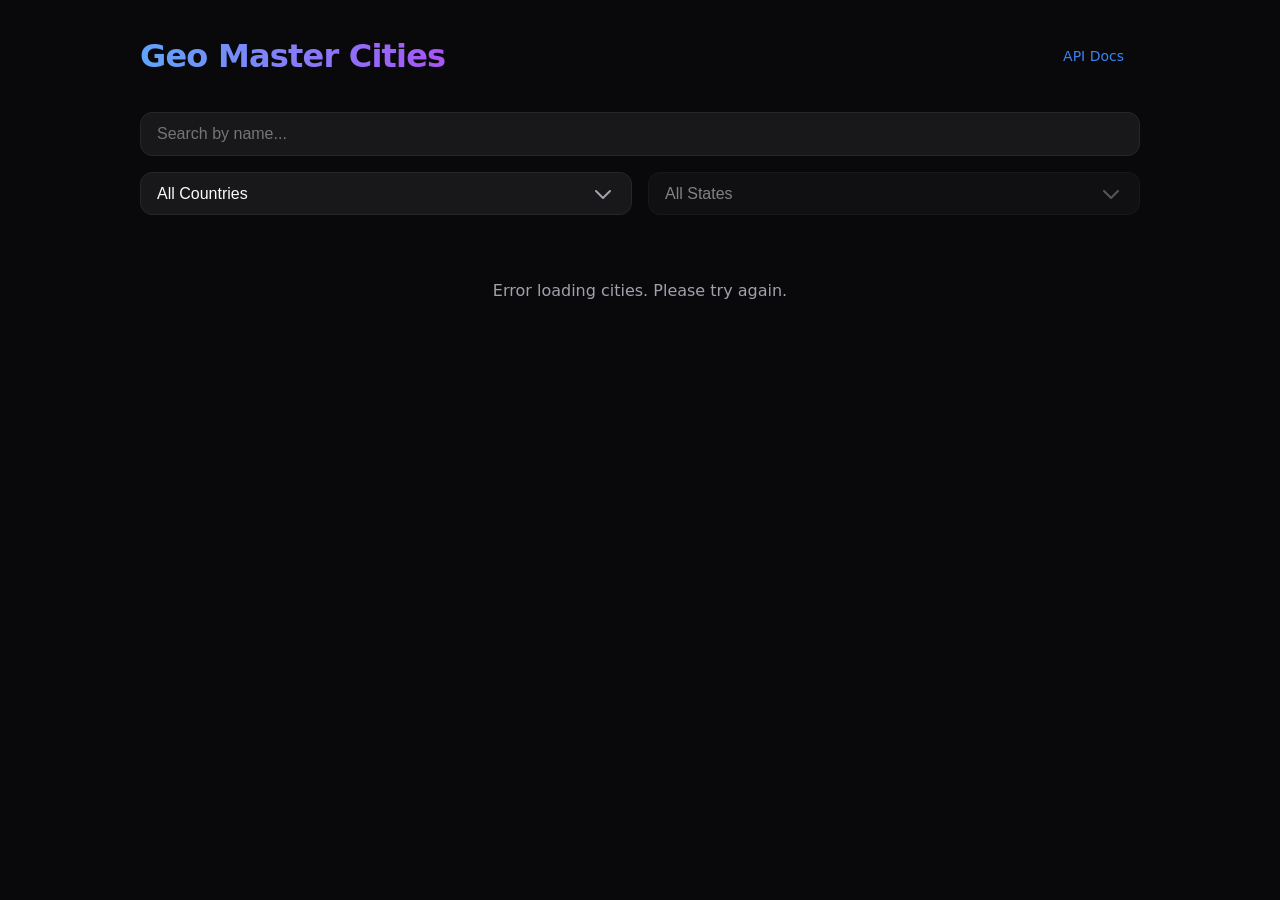
==== public/index.html @ 3ada64f7 "Initial commit: Go REST API for geo data with countries, states, cities" ====
<!DOCTYPE html>
<html lang="es">
<head>
    <meta charset="UTF-8">
    <meta name="viewport" content="width=device-width, initial-scale=1.0">
    <title>Geo API Master Dashboard</title>
    <link rel="stylesheet" href="style.css">
</head>
<body>
    <div class="container">
        <header>
            <h1>Geo Master Cities</h1>
            <div style="display: flex; gap: 1rem; align-items: center;">
                <a href="/docs" target="_blank" style="color: var(--primary); text-decoration: none; font-size: 0.875rem; font-weight: 500;">API Docs</a>
                <div id="auth-status" class="text-muted"></div>
            </div>
        </header>

        <div class="controls">
            <div class="search-container">
                <input type="text" id="search-input" placeholder="Search by name..." autocomplete="off">
            </div>
            <div class="filter-row">
                <select id="country-filter">
                    <option value="">All Countries</option>
                </select>
                <select id="state-filter" disabled>
                    <option value="">All States</option>
                </select>
            </div>
        </div>

        <div id="city-list" class="city-list">
            <!-- Cities will be rendered here -->
            <div class="loading">Loading cities...</div>
        </div>

        <div id="pagination" style="margin-top: 2rem; display: flex; justify-content: center; gap: 1rem;">
            <!-- Simple pagination -->
        </div>
    </div>

    <!-- Modal for editing metadata -->
    <div id="edit-modal" class="modal">
        <div class="modal-content">
            <div class="modal-header">
                <h2 id="modal-city-name">Edit City</h2>
                <p id="modal-city-details" class="text-muted"></p>
            </div>
            <div id="metadata-fields">
                <!-- Metadata key-value pairs -->
            </div>
            <button class="btn btn-secondary" onclick="addMetadataField()" style="width: 100%; border: 1px dashed var(--border); margin-top: 1rem; background: transparent; color: var(--text-muted);">
                + Add Custom Field
            </button>
            <div class="modal-footer">
                <button class="btn btn-secondary" style="background: var(--border); color: white;" onclick="closeModal()">Cancel</button>
                <button class="btn btn-primary" onclick="saveMetadata()">Save Changes</button>
            </div>
        </div>
    </div>

    <script src="app.js"></script>
</body>
</html>
---- public/style.css ----
:root {
  --bg: #09090b;
  --card: #18181b;
  --border: #27272a;
  --primary: #3b82f6;
  --primary-hover: #2563eb;
  --text: #fafafa;
  --text-muted: #a1a1aa;
}

* {
  box-sizing: border-box;
  margin: 0;
  padding: 0;
}

body {
  font-family: 'Inter', system-ui, -apple-system, sans-serif;
  background-color: var(--bg);
  color: var(--text);
  line-height: 1.5;
  padding: 2rem;
}

.container {
  max-width: 1000px;
  margin: 0 auto;
}

header {
  margin-bottom: 2rem;
  display: flex;
  justify-content: space-between;
  align-items: center;
}

h1 {
  font-size: 2rem;
  font-weight: 800;
  letter-spacing: -0.025em;
  background: linear-gradient(to right, #60a5fa, #a855f7);
  -webkit-background-clip: text;
  -webkit-text-fill-color: transparent;
}

.controls {
  display: flex;
  flex-direction: column;
  gap: 1rem;
  margin-bottom: 2rem;
}

.search-container {
  position: relative;
}

.filter-row {
  display: grid;
  grid-template-columns: 1fr 1fr;
  gap: 1rem;
}

select {
  padding: 0.75rem 1rem;
  background: var(--card);
  border: 1px solid var(--border);
  border-radius: 0.75rem;
  color: var(--text);
  font-size: 1rem;
  appearance: none;
  cursor: pointer;
  background-image: url("data:image/svg+xml,%3Csvg xmlns='http://www.w3.org/2000/svg' fill='none' viewBox='0 0 24 24' stroke='%23a1a1aa'%3E%3Cpath stroke-linecap='round' stroke-linejoin='round' stroke-width='2' d='M19 9l-7 7-7-7'%3E%3C/path%3E%3C/svg%3E");
  background-repeat: no-repeat;
  background-position: right 1rem center;
  background-size: 1.5rem;
  transition: all 0.2s;
}

select:focus {
  outline: none;
  border-color: var(--primary);
  box-shadow: 0 0 0 2px rgba(59, 130, 246, 0.2);
}

select:disabled {
  opacity: 0.5;
  cursor: not-allowed;
}

input[type="text"] {
  width: 100%;
  padding: 0.75rem 1rem;
  background: var(--card);
  border: 1px solid var(--border);
  border-radius: 0.75rem;
  color: var(--text);
  font-size: 1rem;
  transition: all 0.2s;
}

input[type="text"]:focus {
  outline: none;
  border-color: var(--primary);
  box-shadow: 0 0 0 2px rgba(59, 130, 246, 0.2);
}

.city-list {
  display: grid;
  gap: 1rem;
}

.city-card {
  background: var(--card);
  border: 1px solid var(--border);
  padding: 1.25rem;
  border-radius: 1rem;
  display: flex;
  justify-content: space-between;
  align-items: center;
  transition: transform 0.2s, border-color 0.2s;
}

.city-card:hover {
  transform: translateY(-2px);
  border-color: var(--primary);
}

.city-info h2 {
  font-size: 1.1rem;
  font-weight: 600;
}

.city-info p {
  font-size: 0.875rem;
  color: var(--text-muted);
}

.btn {
  padding: 0.5rem 1rem;
  border-radius: 0.5rem;
  font-weight: 500;
  cursor: pointer;
  transition: all 0.2s;
  border: none;
}

.btn-primary {
  background: var(--primary);
  color: white;
}

.btn-primary:hover {
  background: var(--primary-hover);
}

.metadata-tag {
  display: inline-block;
  background: #312e81;
  color: #c7d2fe;
  font-size: 10px;
  padding: 2px 6px;
  border-radius: 4px;
  margin-top: 4px;
  margin-right: 4px;
}

/* Modal */
.modal {
  display: none;
  position: fixed;
  top: 0;
  left: 0;
  width: 100%;
  height: 100%;
  background: rgba(0, 0, 0, 0.8);
  backdrop-filter: blur(4px);
  z-index: 100;
  align-items: center;
  justify-content: center;
}

.modal.active {
  display: flex;
}

.modal-content {
  background: var(--card);
  border: 1px solid var(--border);
  padding: 2rem;
  border-radius: 1.5rem;
  width: 100%;
  max-width: 500px;
  box-shadow: 0 25px 50px -12px rgba(0, 0, 0, 0.5);
}

.modal-header {
  margin-bottom: 1.5rem;
}

.field-row {
  display: flex;
  gap: 0.5rem;
  margin-bottom: 1rem;
}

.field-row input {
  flex: 1;
}

.modal-footer {
  margin-top: 2rem;
  display: flex;
  justify-content: flex-end;
  gap: 1rem;
}

.loading {
  text-align: center;
  padding: 2rem;
  color: var(--text-muted);
}
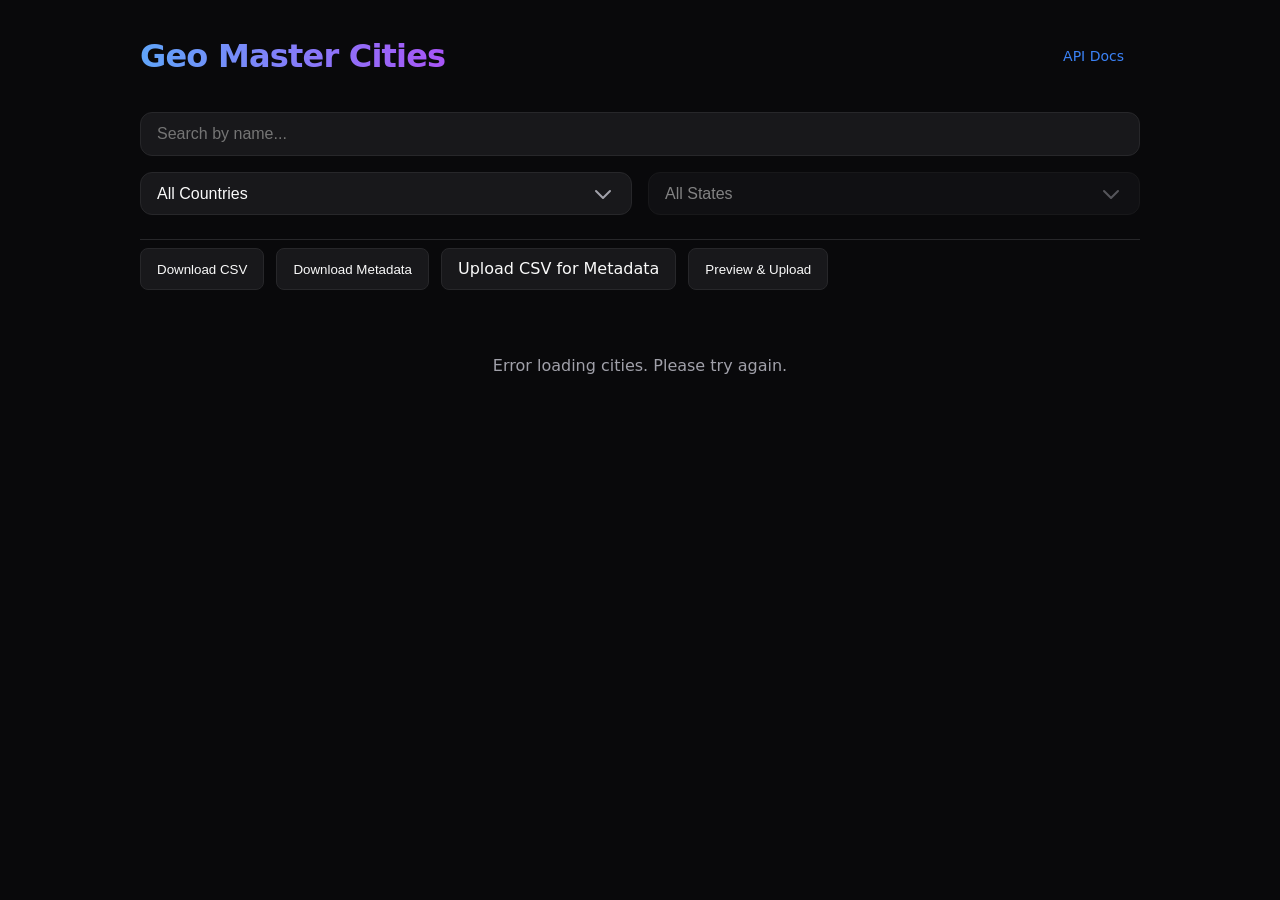
==== commit 268a3e58: "Add admin bulk metadata features with CSV export/import, metadata merge support, and Docker Compose" ====
--- a/public/index.html
+++ b/public/index.html
@@ -27,6 +27,21 @@
                 <select id="state-filter" disabled>
                     <option value="">All States</option>
                 </select>
+            </div>
+            <div class="bulk-actions">
+                <button class="btn btn-secondary" onclick="downloadCSV()">
+                    Download CSV
+                </button>
+                <button class="btn btn-secondary" onclick="downloadMetadataJSON()">
+                    Download Metadata
+                </button>
+                <label class="btn btn-secondary upload-btn">
+                    Upload CSV for Metadata
+                    <input type="file" id="csv-upload" accept=".csv" style="display: none;" onchange="handleCSVUpload(event)">
+                </label>
+                <button class="btn btn-secondary" onclick="openBulkPreview()">
+                    Preview & Upload
+                </button>
             </div>
         </div>
 
@@ -60,6 +75,35 @@
         </div>
     </div>
 
+    <!-- Modal for bulk metadata preview -->
+    <div id="bulk-modal" class="modal">
+        <div class="modal-content" style="max-width: 800px;">
+            <div class="modal-header">
+                <h2>Bulk Metadata Upload</h2>
+                <p class="text-muted">Review the changes before uploading</p>
+            </div>
+            <div style="max-height: 400px; overflow-y: auto; border: 1px solid var(--border); border-radius: 0.5rem; margin-bottom: 1rem;">
+                <table style="width: 100%; border-collapse: collapse; font-size: 0.875rem;">
+                    <thead style="position: sticky; top: 0; background: var(--card);">
+                        <tr>
+                            <th style="text-align: left; padding: 0.75rem; border-bottom: 1px solid var(--border);">ID</th>
+                            <th style="text-align: left; padding: 0.75rem; border-bottom: 1px solid var(--border);">City</th>
+                            <th style="text-align: left; padding: 0.75rem; border-bottom: 1px solid var(--border);">Metadata</th>
+                            <th style="text-align: left; padding: 0.75rem; border-bottom: 1px solid var(--border);">Status</th>
+                        </tr>
+                    </thead>
+                    <tbody id="bulk-preview-body">
+                    </tbody>
+                </table>
+            </div>
+            <div id="bulk-summary" style="margin-bottom: 1rem; padding: 1rem; background: var(--bg); border-radius: 0.5rem;"></div>
+            <div class="modal-footer">
+                <button class="btn btn-secondary" style="background: var(--border); color: white;" onclick="closeBulkModal()">Cancel</button>
+                <button class="btn btn-primary" id="bulk-upload-btn" onclick="uploadBulkMetadata()">Upload Changes</button>
+            </div>
+        </div>
+    </div>
+
     <script src="app.js"></script>
 </body>
 </html>
--- a/public/style.css
+++ b/public/style.css
@@ -219,3 +219,38 @@
   padding: 2rem;
   color: var(--text-muted);
 }
+
+.bulk-actions {
+  display: flex;
+  gap: 0.75rem;
+  flex-wrap: wrap;
+  padding-top: 0.5rem;
+  border-top: 1px solid var(--border);
+  margin-top: 0.5rem;
+}
+
+.btn-secondary {
+  background: var(--card);
+  color: var(--text);
+  border: 1px solid var(--border);
+}
+
+.btn-secondary:hover {
+  background: var(--border);
+}
+
+.upload-btn {
+  cursor: pointer;
+}
+
+.bulk-success {
+  color: #4ade80;
+}
+
+.bulk-error {
+  color: #ef4444;
+}
+
+.text-muted {
+  color: var(--text-muted);
+}
